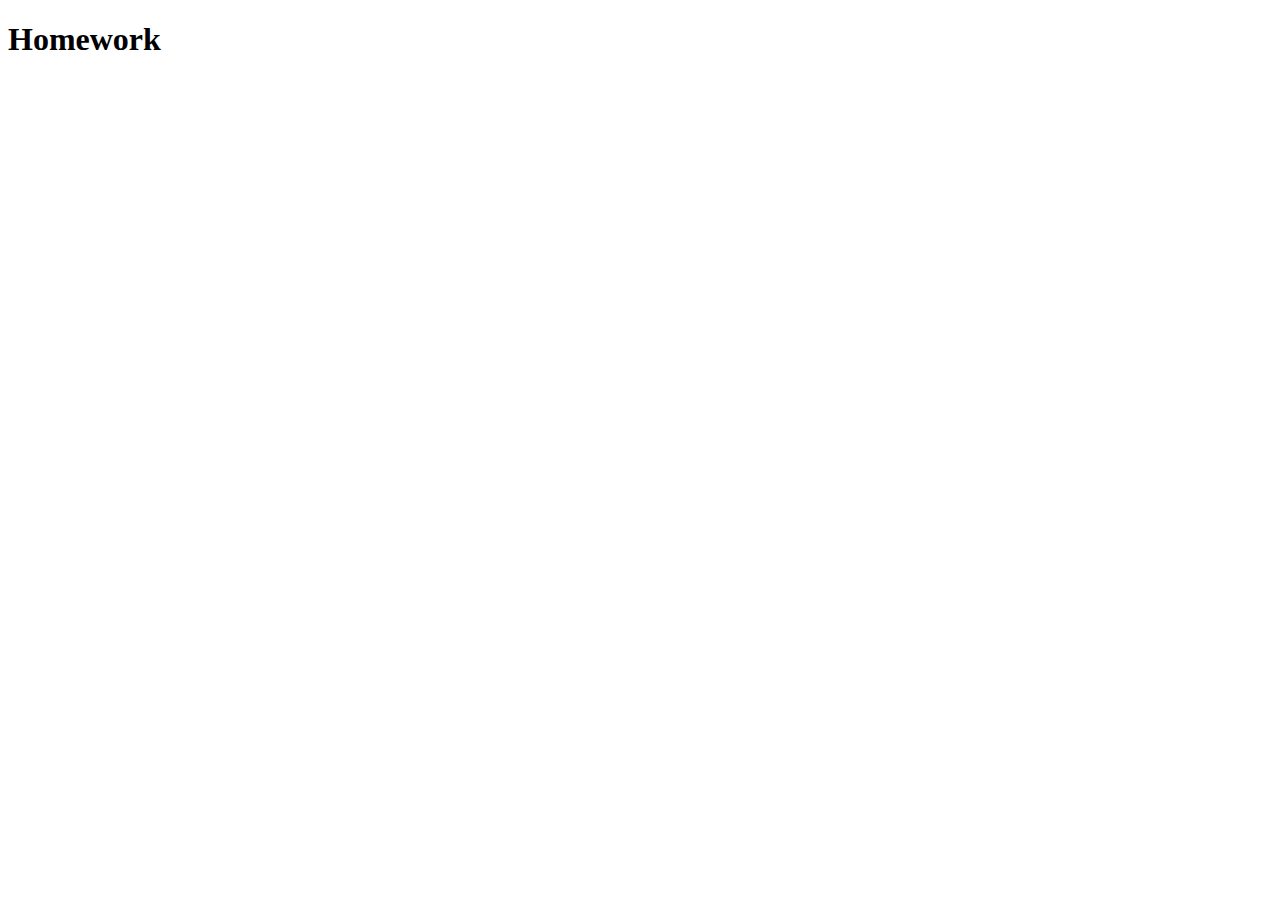
==== homework.html @ bf190208 "homework" ====
<!DOCTYPE html>
<html lang="en">
<head>
    <meta charset="UTF-8">
    <meta name="viewport" content="width=device-width, initial-scale=1.0">
    <title>Document</title>
</head>
<body>
    <h1>Homework</h1>
</body>
<script src="/homework.js"></script>
</html>
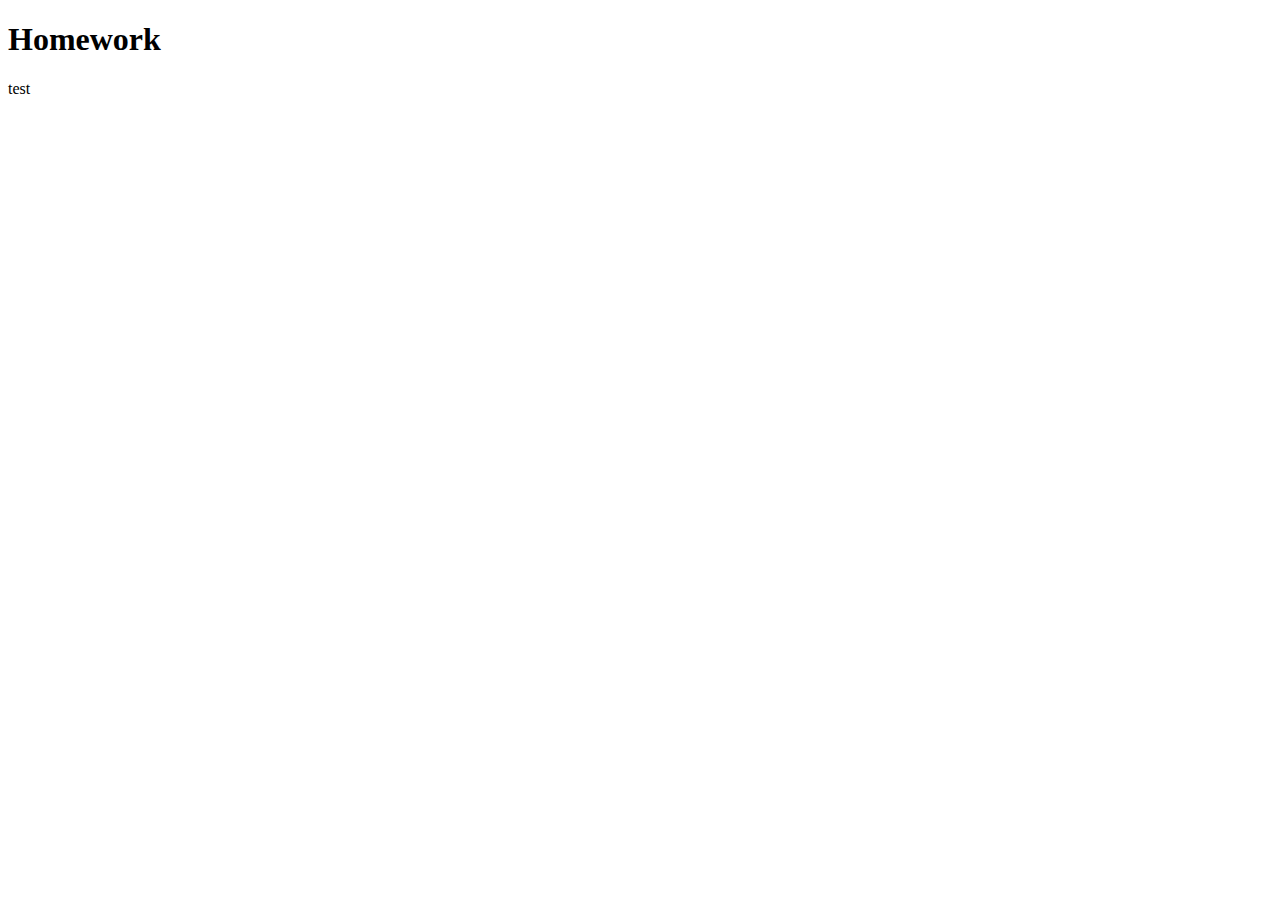
==== commit b80ddd24: "CHANGES" ====
--- a/homework.html
+++ b/homework.html
@@ -9,4 +9,4 @@
     <h1>Homework</h1>
 </body>
 <script src="/homework.js"></script>
-</html>+</html>
